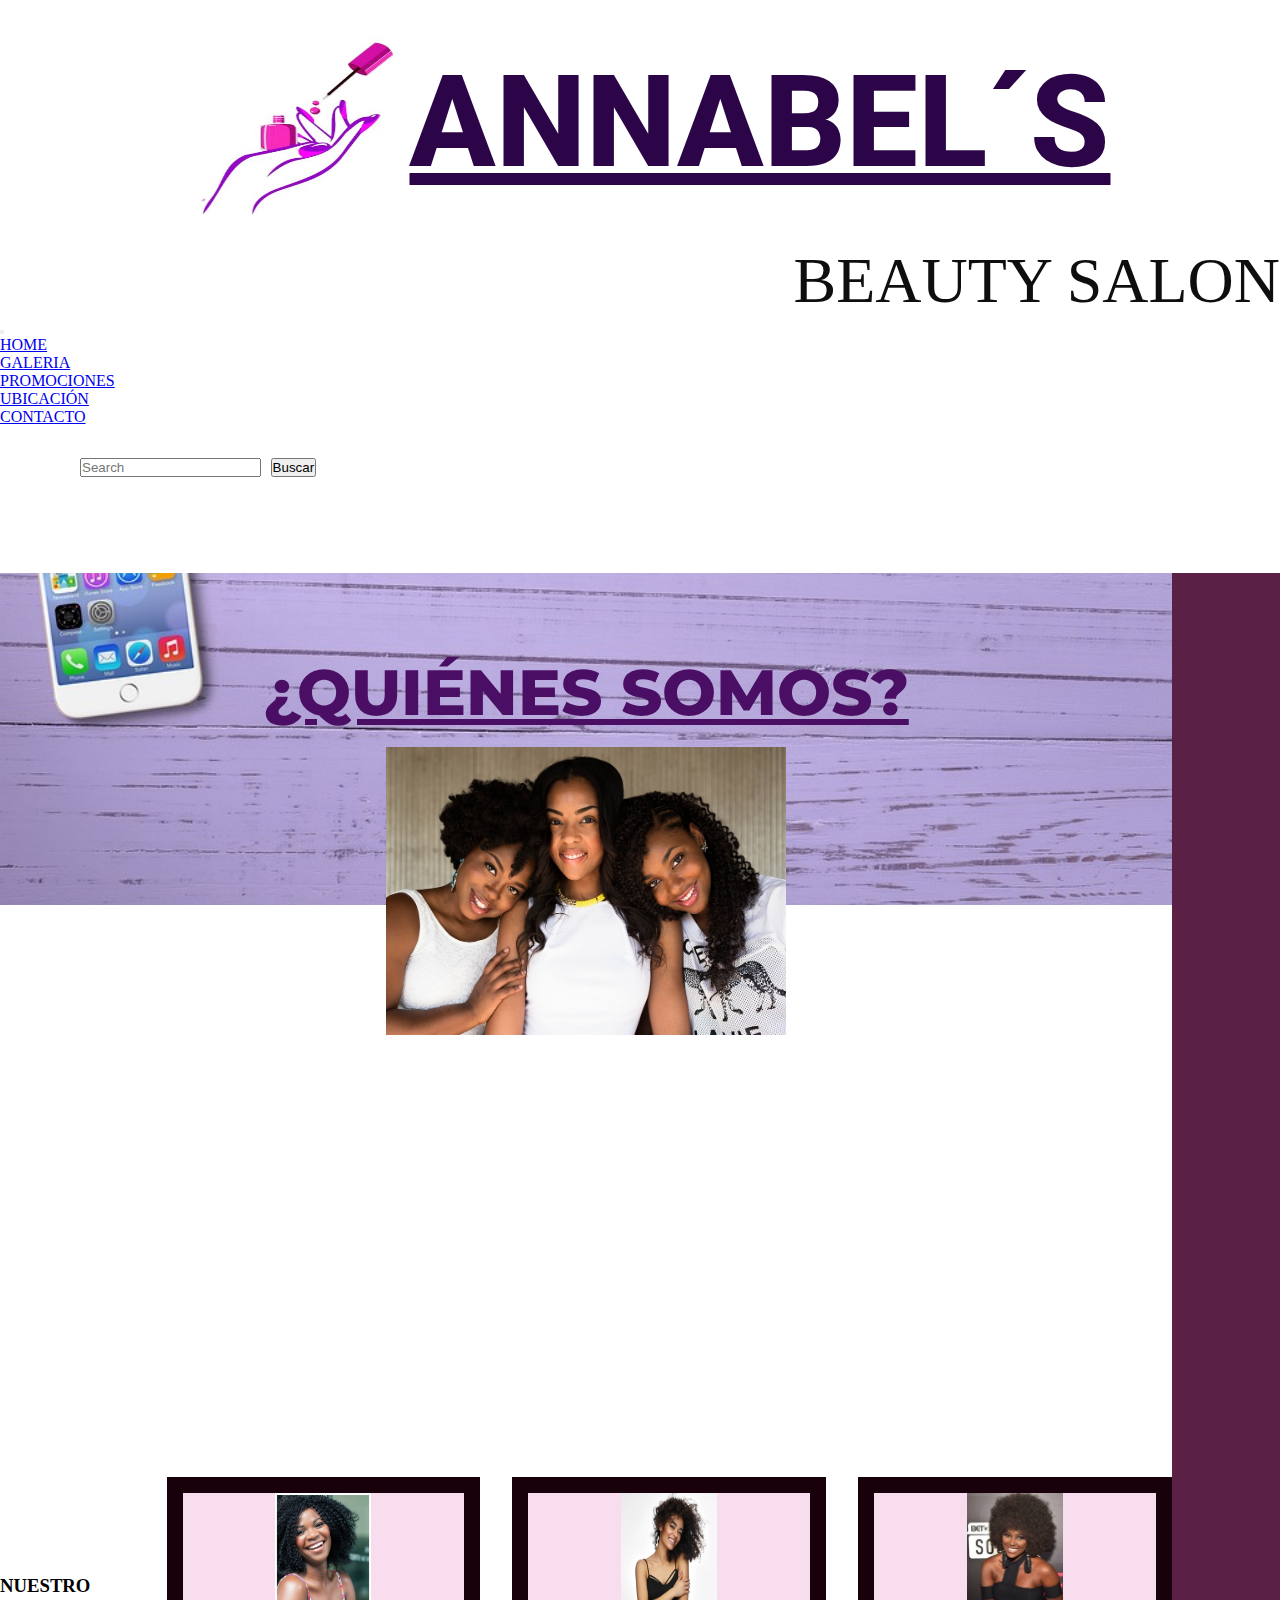
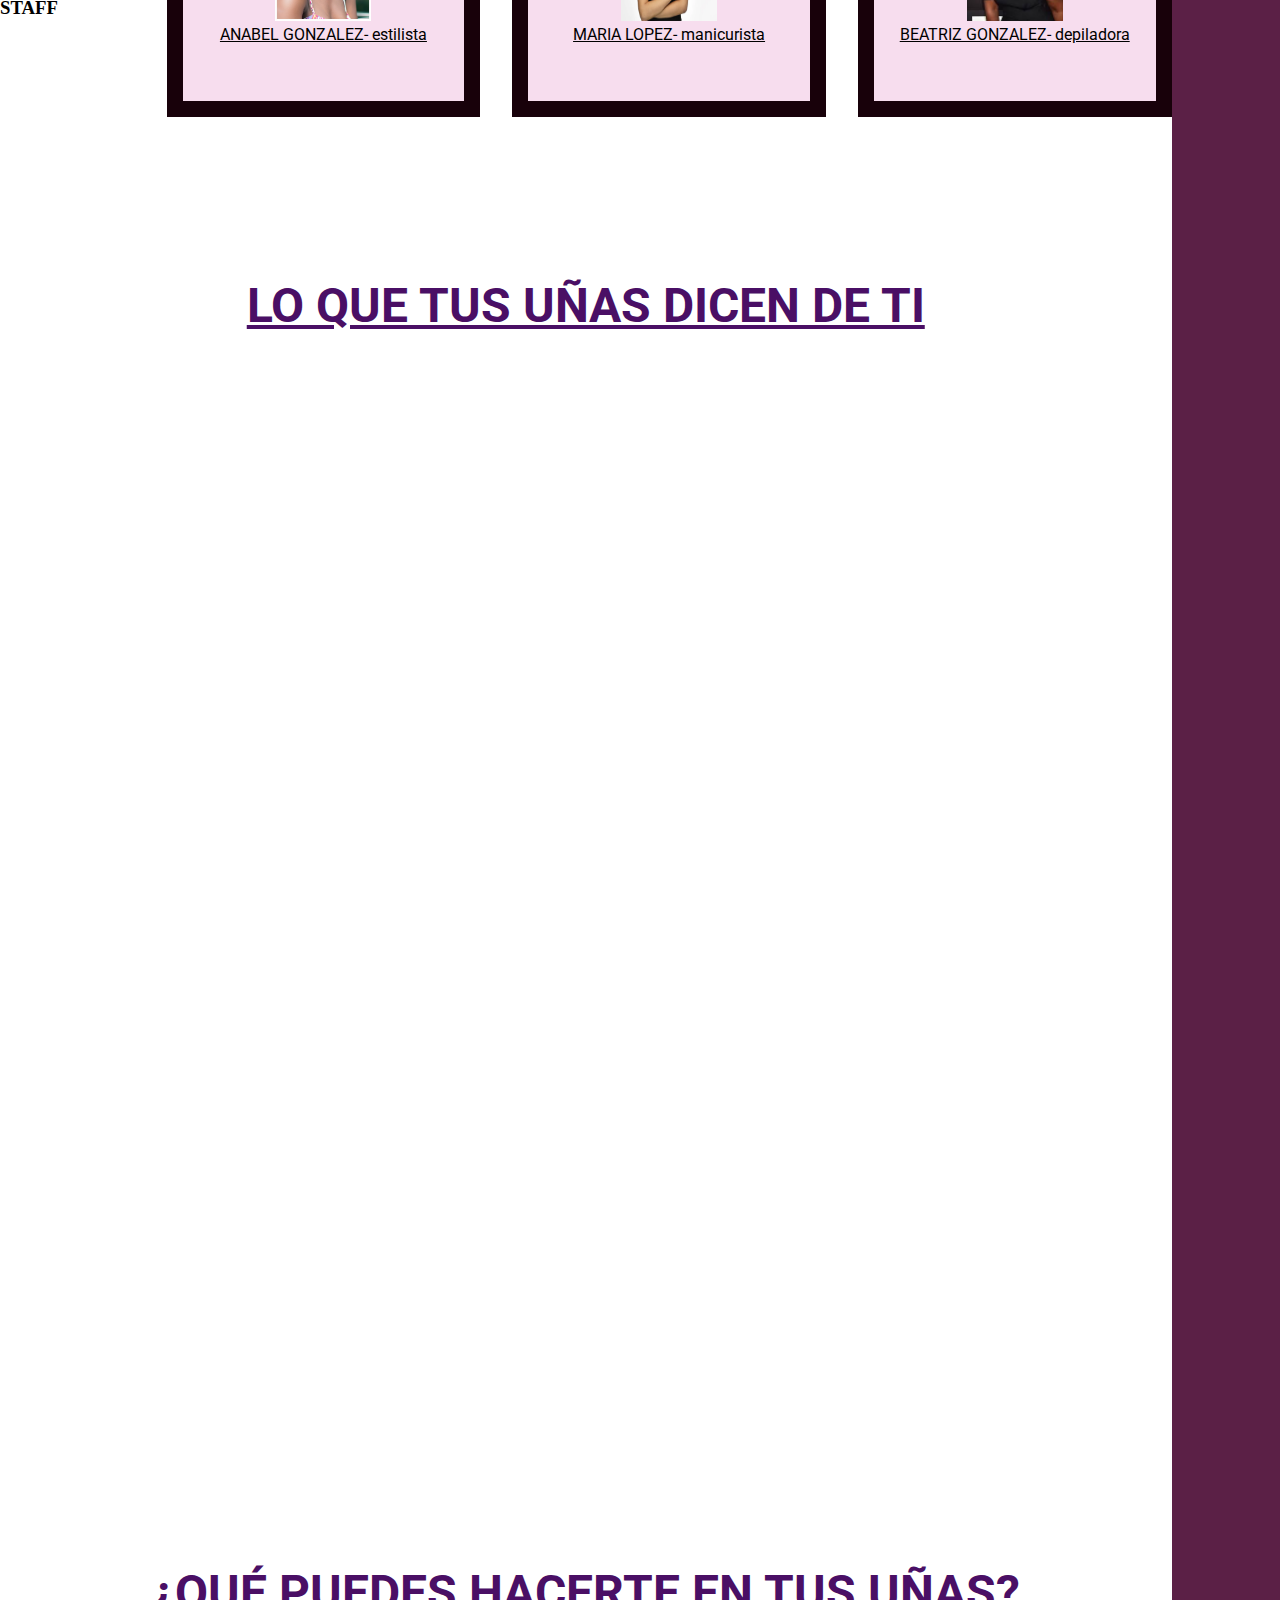
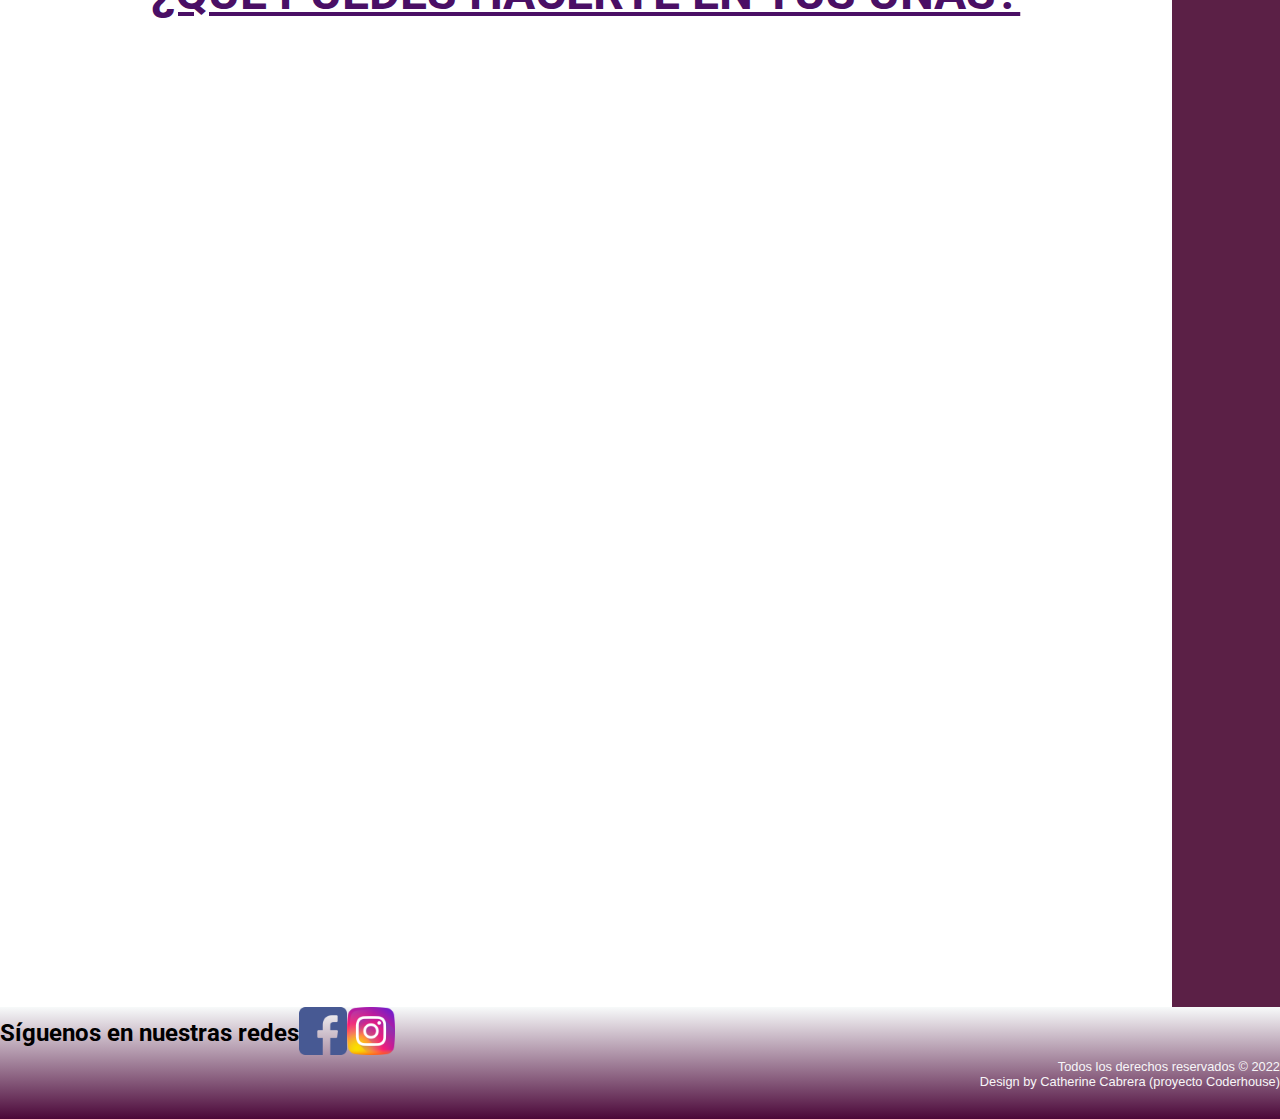
==== index.html @ 816df639 "segunda preentrega" ====
<!DOCTYPE html>
<html lang="en">

<head>
    <meta charset="UTF-8">
    <meta http-equiv="X-UA-Compatible" content="IE=edge">
    <meta name="viewport" content="width=device-width, initial-scale=1.0">
    <link rel="preconnect" href="https://fonts.googleapis.com">
    <link rel="preconnect" href="https://fonts.gstatic.com" crossorigin>
    <link
        href="https://fonts.googleapis.com/css2?family=Montserrat:ital,wght@0,600;1,300&family=Roboto:ital,wght@0,500;1,300&display=swap"
        rel="stylesheet">
    <link rel="shortcut icon" href="img/logo1.jpg" type="image/x-icon">
    <link rel="stylesheet" href="https://cdn.jsdelivr.net/npm/bootstrap@5.2.2/dist/css/bootstrap.min.css" rel="stylesheet" integrity="sha384-Zenh87qX5JnK2Jl0vWa8Ck2rdkQ2Bzep5IDxbcnCeuOxjzrPF/et3URy9Bv1WTRi" crossorigin="anonymous">
    <link rel="stylesheet" href="https://cdnjs.cloudflare.com/ajax/libs/animate.css/4.1.1/animate.min.css">
    <link rel="stylesheet" href="css/style.css">

    <title>INICIO</title>
</head>

<body class="fondoindex">
  
  <div id="grilla__index">
    <header>
       <div class="imagen"> 
        <a href="index.html"> <img src="img/logo1.jpg" alt="logo" class="logo"> </a>
        
        <h1 class="titulo"> ANNABEL´S </h1>
        </div>
        <h2 class="subtitulo"> BEAUTY SALON</h2>
    
        <nav class="navbar navbar-dark bg-dark">
            <div class="container-fluid">
                <button class="navbar-toggler" type="button" data-bs-toggle="collapse" data-bs-target="#navbarSupportedContent" aria-controls="navbarSupportedContent" aria-expanded="false" aria-label="Toggle navigation">
                <span class="navbar-toggler-icon"></span>
              </button>
              <div class="collapse navbar-collapse" id="navbarSupportedContent">
                <ul class="navbar-nav me-auto mb-2 mb-lg-0">
                  <li class="nav-item">
                    <a class="nav-link active" aria-current="page" href="index.html">HOME</a>
                  </li>
                  <li class="nav-item">
                    <a class="nav-link" href="pages/galeria.html">GALERIA</a>
                  </li>

                  <li class="nav-item">
                    <a class="nav-link" href="pages/promociones.html">PROMOCIONES</a>
                  </li>

                  <li class="nav-item">
                    <a class="nav-link" href="pages/ubicacion.html">UBICACIÓN</a>
                  </li>

                  <li class="nav-item">
                    <a class="nav-link" href="pages/contacto.html">CONTACTO</a>
                  </li>
                                   
                </ul>
                <form class="d-flex" role="search">
                  <input class="form-control me-2" type="search" placeholder="Search" aria-label="Search">
                  <button class="btn btn-outline-success" type="submit">Buscar</button>
                </form>
              </div>
            </div>
          </nav>
        
    </header>
    <main class="container-fluid">

        <section class="staff">
            <h3 class="titulo-index">¿QUIÉNES SOMOS? </h3>

            <img src="img/staff.jpg" alt="staff">

            <P class="wow animate__animated animate__backInLeft">Somos un equipo de estilistas cubanas focalizado en el cuidado de tus manos y pies. Estamos en continua especialización para brindarte las técnicas que más se ajusten a tus necesidades</P>
       
        </section>

        <section class="equipo">
            <h3 class="tituloindex"> NUESTRO STAFF </h3>

            <div class="equipo__personal">
                <img src="img/staff1.jpg" alt="staff">
                <p>ANABEL GONZALEZ- estilista</p>

            </div>

            <div class="equipo__personal">
                <img src="img/staff2.jpg" alt="staff">
                <p>MARIA LOPEZ- manicurista</p>

            </div>

            <div class="equipo__personal">
                <img src="img/staff3.jpg" alt="staff">
                <p>BEATRIZ GONZALEZ- depiladora</p>

            </div>

    
        </section>

        <section>      


        <h4 class="informacion" > LO QUE TUS UÑAS DICEN DE TI </h4>
        
        <p class="informacion__descripcion wow animate__animated animate__backInLeft" >El cabello, el color de los ojos, la vestimenta son detalles en los
            que solemos fijarnos cuando conocemos a una persona. Sin embargo, existe otra parte del cuerpo que puede
            decir mucho de nuestra personalidad: las uñas. De hecho, si están descuidadas o sucias, podemos
            llevarnos tan mala impresión que condicione nuestra opinión de ella, aunque sepamos que se trata de un
            pensamiento muy injusto. Por el contrario, si observamos una buena manicura o, simplemente, unas uñas
            cuidadas, es probable que, incluso, confiemos en la primera impresión. </p>
        </section>
    
   
  
        <h5 class="posibilidades"> ¿QUÉ PUEDES HACERTE EN TUS UÑAS? </h5>
        <section class="opciones" >
        <div class="card__opcion wow animate__animated animate__zoomIn">
            <p class="card__parrafo">ACRILICAS</p>
            <img src="img/acrilicascarrito.jpg" alt="acrilicas" class="card__img">
        </div>

        <div class="card__opcion wow animate__animated animate__zoomIn">
            <p class="card__parrafo">ESMALTADO SEMI PERMANENTE</p>
            <img src="img/esmaltadosemi.jpg" alt="semi" class="card__img">
        </div>

        <div class="card__opcion wow animate__animated animate__zoomIn">
            <p class="card__parrafo">BAÑO DE ACRILICO</p>
            <img src="img/acrilico.jpg" alt="acrilico" class="card__img">
        </div>
    </section>
  
    </main>

    <section class="testimonios">
      
      <div class="contenedores-testimonios wow animate__animated animate__fadeInRight">
      <img src="img/testimonio1.jpg" alt="testimonio">
      <p>Excelente atención. Mis uñas quedaron bellísimas. Gracias. María Fuentes</p>
      </div>

      <div class="contenedores-testimonios wow animate__animated animate__fadeInRight">
        <img src="img/testimonio2.jpg" alt="testimonio">
        <p> Realmente unas genias en lo que hacen, además del cariño que dan siempre. Nos hacen sentir como reinas desde que entramos hasta que nos vamos. Victoria Seco</p>
      </div>

      <div class="contenedores-testimonios wow animate__animated animate__fadeInRight">
        <img src="img/testimonio3.jpg" alt="testimonio">
        <p>Totalmente profesionales. Macarena Pérez</p>
      </div>

      <div class="contenedores-testimonios wow animate__animated animate__fadeInRight">
        <img src="img/testimonio4.jpg" alt="testimonio">
        <p>Eternamente agradecida porque salvaron mis uñas. Miriam López</p>
      </div>

    </section>
    <footer class="footer">
        <div class="redes"> 
            <p class="redes__parrafo"> Síguenos en nuestras redes</p>
            <a href="https://m.facebook.com/profile.php?id=100049554934940" target="_blank"> <img src="img/facebooklogo.png"
                alt="Siguenos en facebook" class="icono"></a>
            <a href="https://www.instagram.com/nailsanabel2021/" target="_blank"> <img src="img/instagramlogo.png"
                alt="Seguinos en Instagram" class="icono"></a>
        </div>
        
        <p class="footer__parrafo">Todos los derechos reservados © 2022</p>
        <p class="footer__parrafo">Design by Catherine Cabrera (proyecto Coderhouse)</p>

    </footer>
    <script src="https://cdn.jsdelivr.net/npm/bootstrap@5.2.2/dist/js/bootstrap.bundle.min.js" integrity="sha384-OERcA2EqjJCMA+/3y+gxIOqMEjwtxJY7qPCqsdltbNJuaOe923+mo//f6V8Qbsw3" crossorigin="anonymous"></script>
  </div>

  <script src="https://cdnjs.cloudflare.com/ajax/libs/wow/1.1.2/wow.min.js"></script>
    <script>
    new WOW().init();
    </script>
  </body>

</html>
---- css/style.css ----
* {
    margin: 0;
    padding: 0;
}

html {
    font-size: 62, 5%;
}

/* GRILLA CON GRID AREAS DEL INDEX*/
#grilla__index{
    display: grid;
    grid-template-areas: 
    "header header header header"
    "nav nav nav nav"
    "main main main testimonios"
    "footer footer footer footer";
    grid-template-columns: 2fr 4fr 5fr 1fr;
}

/* MEDIA QUERIES INDEX*/
@media screen  and (max-width: 970px) {
        #grilla__index{
            grid-template-areas: 
            "header header"
            "nav nav"
            "main main"
            "testimonios testimonios"
            "footer footer";
            grid-template-columns: 4fr 4fr;
        }
    
}

header{
    background-color: rgb(255, 255, 255);
    grid-area: header;
}

nav{
    grid-area: nav;
}

main{
    grid-area: main;
}

.testimonios{
    grid-area: testimonios;
    background-color: #5b2046;
}

footer{
    grid-area: footer;
}

/* HEADER */
.imagen{
    display: flex;
    flex-direction: row;
    justify-content: center;
    align-content: center;
    align-items: center;
    background-color: white;
    
}

/* MEDIA QUERIES HEADER */

@media screen  and (max-width: 768px) {
    .imagen{
        display:flex;
        flex-direction: column;
    }
    }




.titulo{
    font-family: 'Roboto', sans-serif;
    font-size: 798%;
    font-weight: 805;
    color: hwb(274 2% 72%);
    text-decoration: underline;
    background-color: white;

}

/* MEDIA QUERIES TITULO */

@media screen  and (max-width: 998px) {
    .titulo{
        font-size: 500%;
        
    }
    }

.subtitulo{
    font-family: 'Times New Roman', Times, serif;
    font-size: 400%;
    font-weight: 400;
    color: rgb(15, 14, 15);
    text-align: end;
}

/* MEDIA QUERIES SUBTITULO */

@media screen  and (max-width: 970px) {
    .subtitulo{
        font-size: 200%;
        text-align: center;
        
    }
    }

.logo{
    max-width: 100%;
    width: 15rem;
    height: 15rem;
    
}

/* FONDOS */
.fondo {
    max-width: 100%;
    margin-left: 5rem;
    margin-right: 2rem;
}

.fondoindex {
    background-image: url(../img/fondonuevo.jpg);
    background-repeat: no-repeat;
    background-attachment: fixed;
    background-size: 100%;
}

.fondo__galeria {
    background-image: url(../img/fondonuevo.jpg);
    background-repeat: no-repeat;
    background-attachment: fixed;
    background-size: 100%;
}

.fondo__contacto {
    background-image: url(../img/fondoindex1.jpg);
    background-repeat: no-repeat;
    background-attachment: fixed;
    background-size: 100%;
}

.fondo__ubicacion {
    background-image: url(../img/fondoindex1.jpg);
    background-repeat: no-repeat;
    background-attachment: fixed;
    background-size: 100%;
}


/* INDEX */
.titulo-index {
    font-family: 'Montserrat', sans-serif;
    font-style: normal;
    font-size: 400%;
    font-weight: 800;
    text-align: center;
    color: rgb(74, 15, 101);
    margin-top: 5rem;
    text-decoration: underline;
}

/* MEDIA QUERIES TITULO INDEX */

@media screen  and (max-width: 768px) {
    .titulo-index{
        font-size: 200%;
        text-align: center;
        
    }
    }
/* STAFF */
.staff{
    display: flex;
    flex-direction: column;
    justify-content: center;
    align-items: center;
}


.staff img{
    max-width: 100%;
    width: 25rem;
    height: 18rem;
    margin-top: 1rem;
    transition: all 2s;
    }

.staff img:hover {
    width: 40rem;
    height: 28rem;

}
.staff p {
    text-align: center;
    font-family: 'Times New Roman', Times, serif;
    font-size: 250%;
    font-weight: bolder;
    color: rgb(32, 2, 32);
    margin-top: 5rem;
    margin-bottom: 5rem;
    margin-right: 16rem;
    margin-left: 16rem;
    background-image: radial-gradient(
    farthest-corner at 40px 40px,
    rgb(241, 239, 240) 0%,
    rgb(194, 116, 165) 100%
        );
    
}
/* MEDIA QUERIES STAFF */

@media screen  and (max-width: 768px) {
    .staff p{
        margin-right: 10rem;
        margin-left: 10rem;
        
    }
    }

/* EQUIPO */

.equipo{
    display: flex;
    flex-direction: row;
    align-items: center;
    justify-content: center;
    gap: 2rem;
}

.equipo__personal{
    text-align: center;
    font-family: 'Roboto', sans-serif;
    border: solid 1rem rgb(24, 1, 10);
    border-width: 1rem;
    width: 20rem;
    height: 13rem;
    background-color: #f7ddee;
    text-decoration: underline;
    transition: all 3s;
}

.equipo__personal img:hover{
    width: 12rem;
    height: 16;
}

.equipo__personal img{
    max-width: 100%;
    width: 6rem;
    height: 8rem;
    
}

/* MEDIA QUERIES  EQUIPO*/

@media screen  and (max-width: 970px) {
    .equipo{
        display:flex;
        flex-direction: column;
    }
    }

/* SIGNIFICADO DE LAS UÑAS*/
.informacion {
    font-family: 'Roboto', sans-serif;
    font-size: 300%;
    font-style: normal;
    text-decoration: underline;
    text-align: center;
    margin-top: 10rem;
    color:rgb(74, 15, 101) ;
}

.informacion__descripcion {
    font-family: 'Times New Roman', Times, serif;
    font-size: 300%;
    margin-top: 5rem;
    margin-bottom: 5rem;
    margin-right: 16rem;
    margin-left: 16rem;
    text-align: center;
    color: hsl(304, 83%, 7%);
    background-image: radial-gradient(
          farthest-corner at 40px 40px,
          rgb(241, 239, 240) 0%,
          rgb(194, 116, 165) 100%
        );
}

/* MEDIA QUERIES INFORMACION*/

@media screen  and (max-width: 768px) {
    .informacion{
        font-size: 200%;
    }
    }
@media screen  and (max-width: 768px) {
    .informacion__descripcion{
        margin-right: 10rem;
        margin-left: 5rem;
        font-size: 150%;
    }
    }

/* OPCIONES PARA UÑAS */
.opciones{
    display: grid;
    grid-template-columns: 1fr 1fr 1fr;
    justify-items: center;
    align-items: center;
    justify-content: space-between;
    align-content: space-between;
        
}
.card__opcion{
    font-family: 'Roboto', sans-serif;
    border: solid 0.2rem rgb(24, 1, 10);
    border-width: 2rem;
    width: 25rem;
    background-color: #54063f;
    margin-bottom: 3rem;
}

.card__parrafo{
    text-align: center;
    font-size: 200%;
    color: aliceblue;
 }
.card__img{
    max-width: 100%;
    height: 20rem;
    width: 40rem;
}

.posibilidades {
    font-family: 'Roboto', sans-serif;
    font-size: 300%;
    font-style: normal;
    text-decoration: underline;
    text-align: center;
    margin-top: 10rem;
    color: rgb(74, 15, 101);
}
/* MEDIA QUERIES OPCIONES*/



@media screen  and (max-width: 970px){
    .posibilidades{
        font-size: 180%;
    }
 }

 @media screen  and (max-width: 1359px){
    .opciones{
        display: grid;
        grid-template-columns: 1fr 1fr;
        justify-items: center;
        align-items: center;
        justify-content: space-between;
        align-content: space-between;
            
    
    }
 }

 @media screen  and (max-width: 970px) {
    .opciones{
    display: grid;
    grid-template-columns: 1fr;
    justify-items: center;
    align-items: center;
    justify-content: space-between;
    align-content: space-between;
        
    }
    }
/* TESTIMONIOS CLIENTAS*/
.testimonios{
    display: flex;
    flex-direction: column;
    justify-content: space-around;
       
}

.contenedores-testimonios{
    display: flex;
    flex-direction: column;
    justify-content: center;
    align-content: center;
    align-items: center;
}

.testimonios img{
    max-width: 100%;
    height: 5rem;
    width: 4rem;
}

.testimonios p{
    font-family: Arial, Helvetica, sans-serif;
    font-weight: 700;
    color: rgb(253, 247, 252);
    text-align: center;

}

/* MEDIA QUERIES TESTIMONIOS*/

@media screen  and (max-width: 970px) {
    .testimonios{
    display: flex;
    flex-direction: column;
    justify-content: space-around;
    align-content: flex-start;
        }
     }
     
@media screen  and (max-width: 970px) {
        .contenedores-testimonios{
        margin-right: 7rem;
            }
         }

 
/* GALERIA*/
#carouselExampleControls{
    width: 50%;
    margin: 0 auto;
}
.galeria {
    text-align: center;
    font-size: 400%;
    font-family: 'Roboto', sans-serif;
    font-style: normal;
    text-decoration: underline;
    color: rgb(56, 5, 46);
}

.lista__galeria{
    font-size: 250%;
    font-family: 'Times New Roman', Times, serif;
    font-style: normal;
    display: flex;
    flex-direction: row;
    align-items: center;
    justify-content: space-around;
    color: rgb(246, 247, 247);
}

.lista__manos{
    font-weight: 700;
}

.lista__depilacion{     
    font-weight: 700;
}


.galeria__video{
    display: flex;
    flex-wrap: wrap;
    justify-content: center;
}


.clientas {
    font-size: 300%;
    font-family: 'Montserrat', sans-serif;
    font-style: normal;
    text-align: center;
    color: aliceblue;
    
}

.clientas__video {
    max-width: 100%;
    width: 30rem;
    height: 30rem;
}


table {
    border-color: black;
    margin-left: 15rem;
    margin-top: 5rem;
    margin-bottom: 10rem;
    font-size: 200%;
    font-weight: 900;
    background-image: url(../img/fondo.jpg);
    background-repeat: no-repeat;
    background-size: cover;
}

form {
    border: 20rem;
    margin-top: 2rem;
    margin-left: 5rem;
    margin-right: 5rem;
    margin-bottom: 6rem;
    border-width: 10rem;
    border-color: blueviolet;
    color: rgb(104, 40, 165);
    font-family: 'Courier New', Courier, monospace;
    font-style: normal;
    font-size: 100%;

}

.formulario {
    margin-top: 10rem;
    font-family: 'Roboto', sans-serif;
    font-weight: 800;
    text-align: center;
    text-decoration: underline;
    color: rgb(104, 40, 165);
    font-size: 290%;
}

.formulario__relleno {
    margin-top: 5rem;
    font-family: 'Courier New', Courier, monospace;
    text-align: center;
    color: rgb(104, 40, 165);
    font-size: 300%;
}

.promociones {
    text-align: left;
    text-decoration: underline;
    font-family: 'Roboto', sans-serif;
    font-weight: 500;
    font-size: medium;
}

.boton {

    background-color: beige;
    font-family: 'Roboto', sans-serif;
    font-size: larger;
    padding: 1 rem 2rem;
    text-align: center;
    margin-left: 6rem;
}

.ubicacion {
    display: flex;
    flex-direction: column;
    justify-content: space-around;
    align-items: center;
}

.ubicacion__titulo {
    text-decoration: underline;
    font-family: 'Roboto', sans-serif;
    font-size: 500%;
    font-style: oblique;
}

.ubicacion__mapa {
    max-width: 100%;
}

.ubicacion__direccion {
    text-align: center;
    font-size: 250%;
    font-style: oblique;
}

.ubicacion__pais {
    text-align: center;
    font-size: 250%;
    font-style: oblique;
}

.ubicacion__telefono {
    text-align: center;
    font-size: 250%;
    font-style: oblique;
}



footer {
    background: linear-gradient(hwb(180 97% 2%), hsl(316, 83%, 16%));
    height: 7rem;
}



.redes{
    display: flex;
    flex-direction: row;
    justify-content: flex-start;
    align-items: center;
}
.redes__parrafo{
    font-size: 150%;
    font-style: normal;
    font-family: 'Roboto', sans-serif;
    font-weight: bolder;
}

.icono {
    max-width: 100%;
    width: 3rem;
    height: 3rem;
}

.footer__parrafo {
    font-size: 80%;
    font-family: Arial, Helvetica, sans-serif;
    font-style: normal;
    color: rgb(247, 246, 248);
    text-align: end;
}

/* GALERIA*/
@media screen  and (max-width: 970px) {
   .footer{
    height: 12rem;
   }

   .icono{
    width: 1rem;
    height: 1rem;
   }
   
   .footer__parrafo{
    text-align: center;
    margin-top: 2rem;
   }

    .redes{
    display: flex;
    flex-direction: column;
   
        }
      .redes__parrafo{
        font-size: 70%;
        font-style: normal;
        font-family: 'Roboto', sans-serif;
        font-weight: bolder;
    }
    
  }
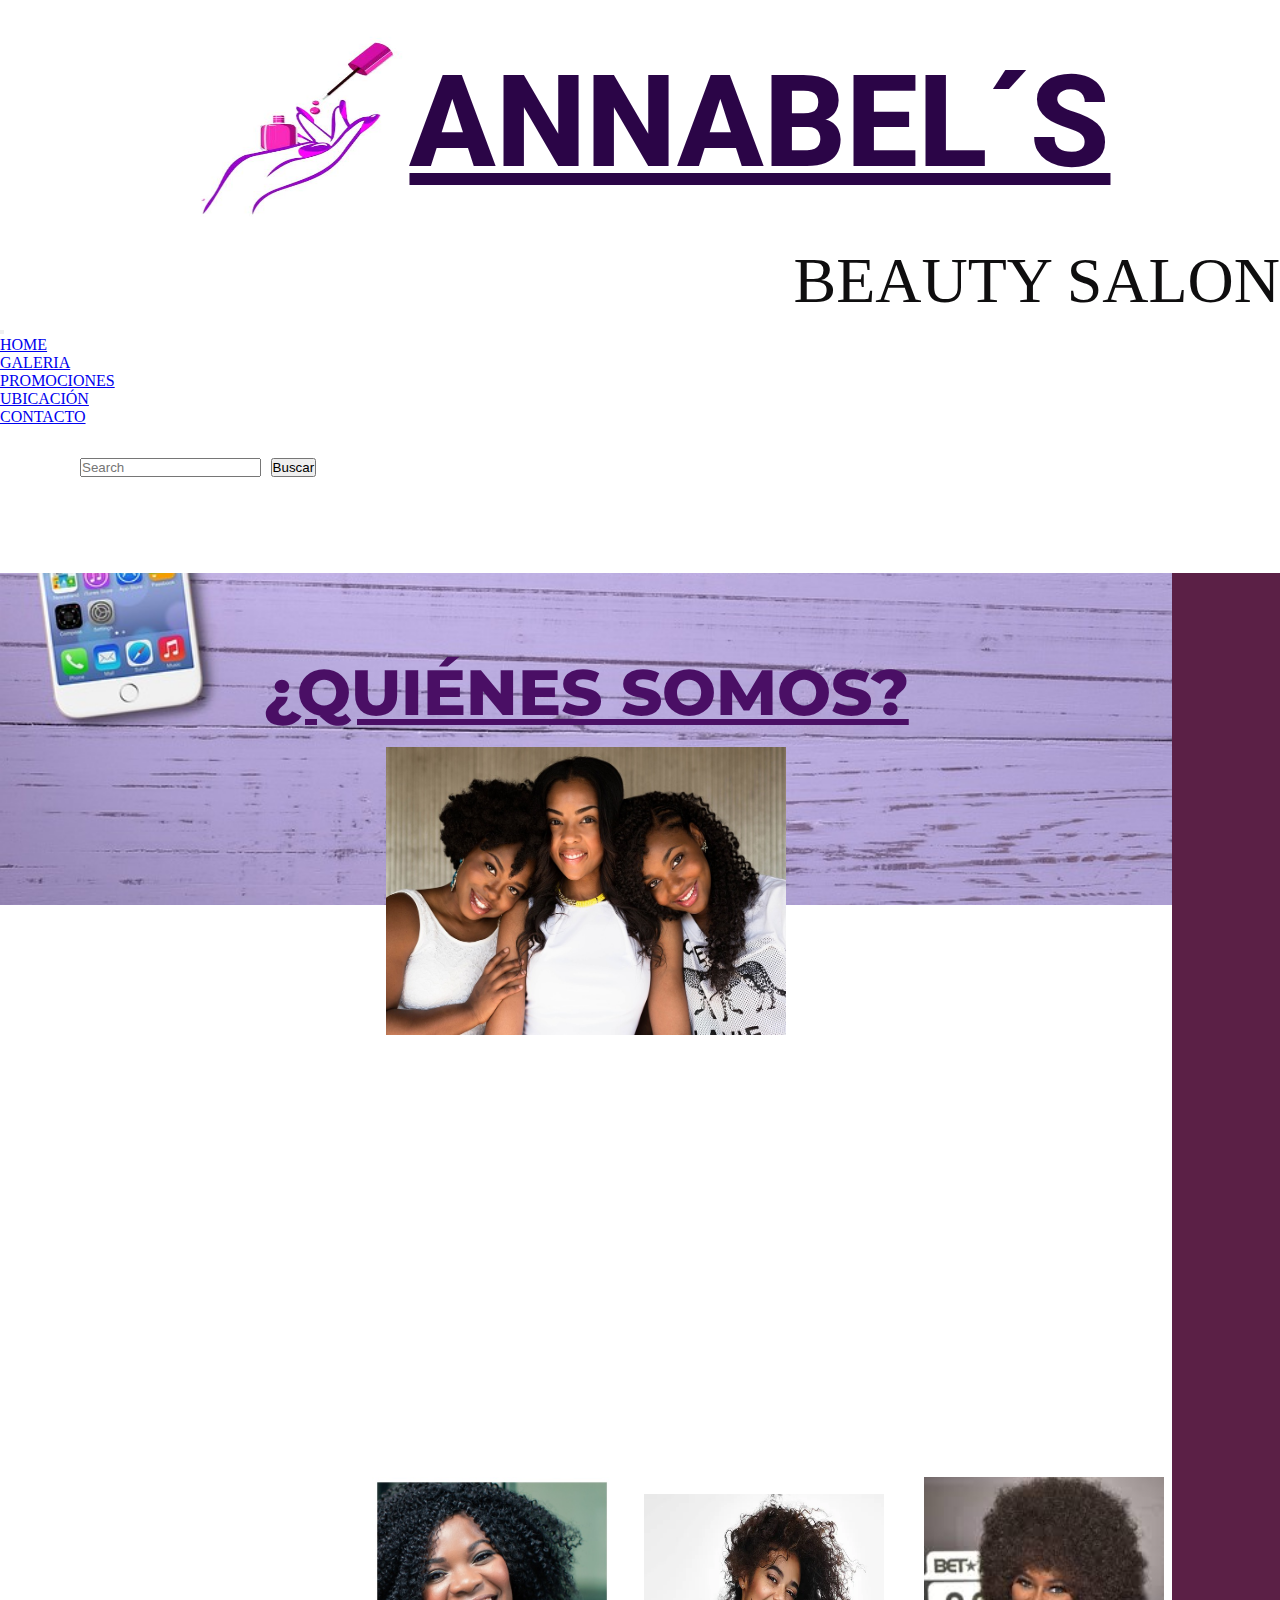
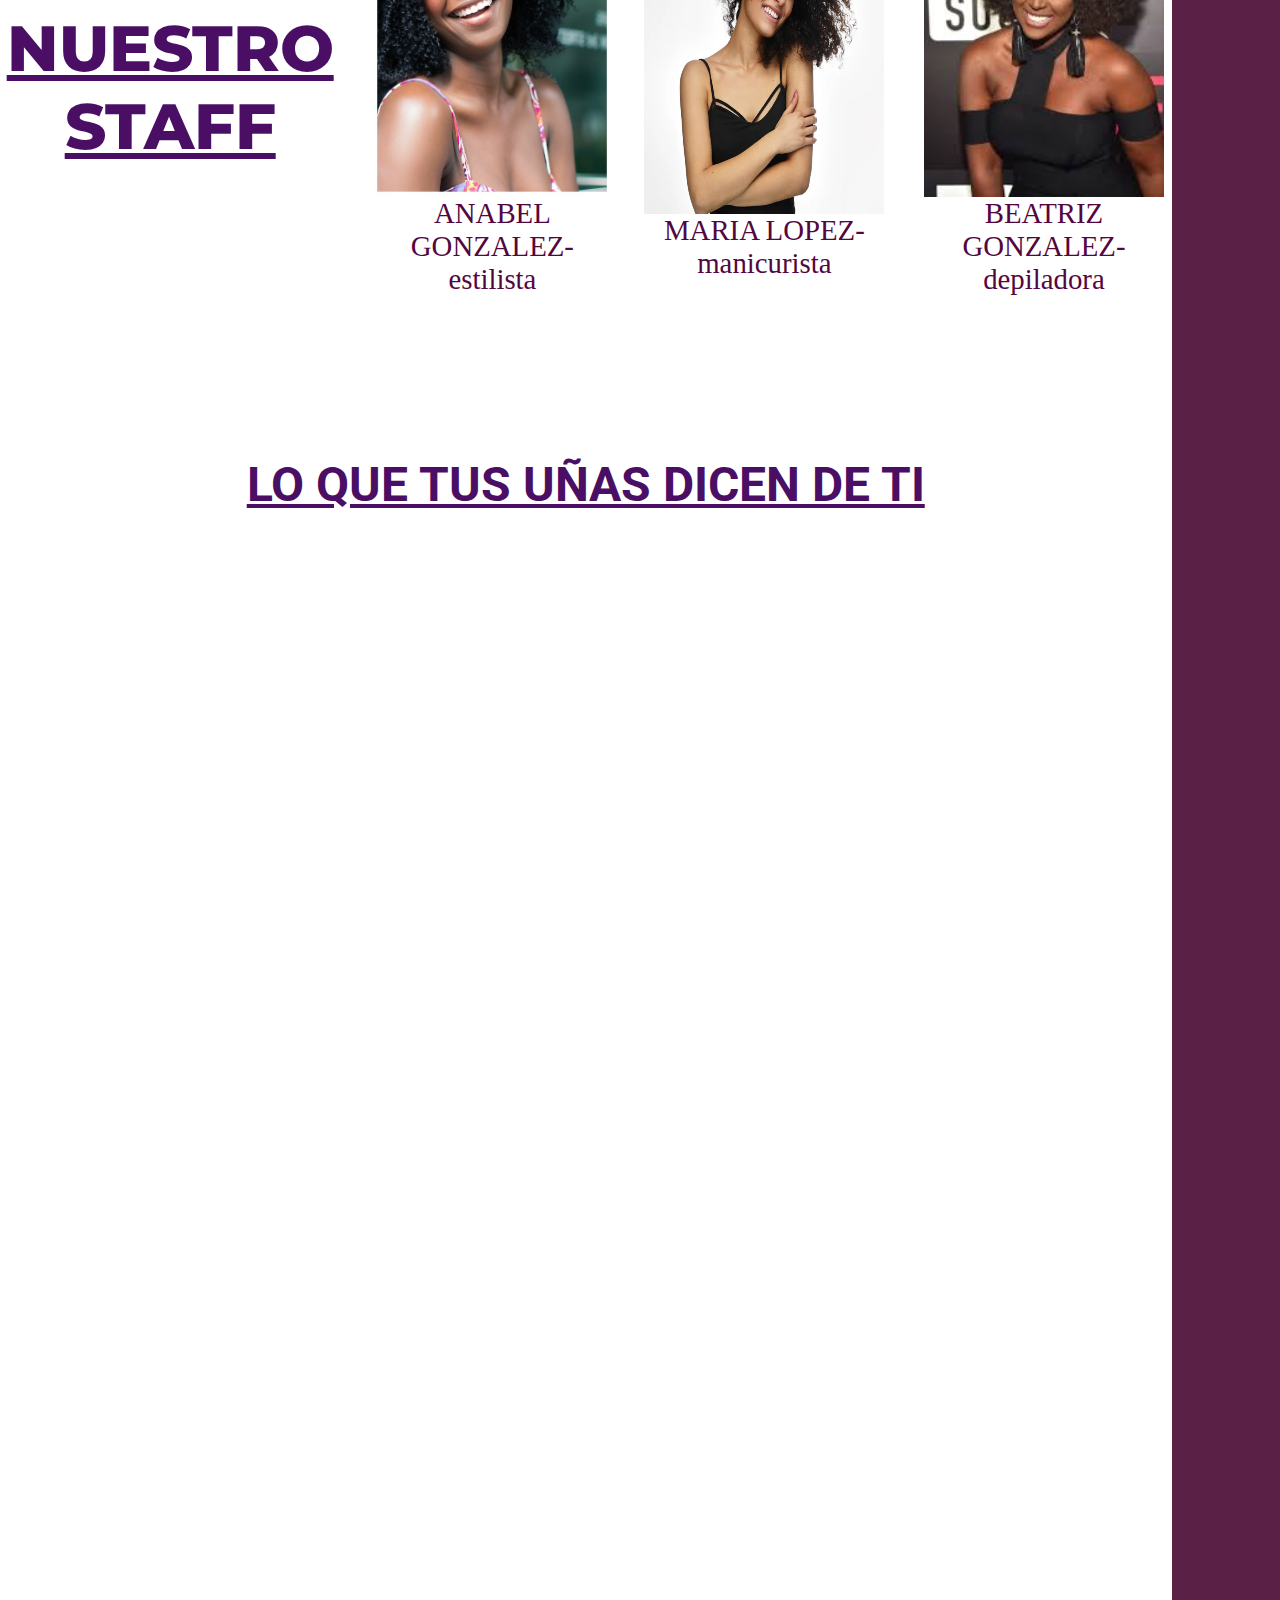
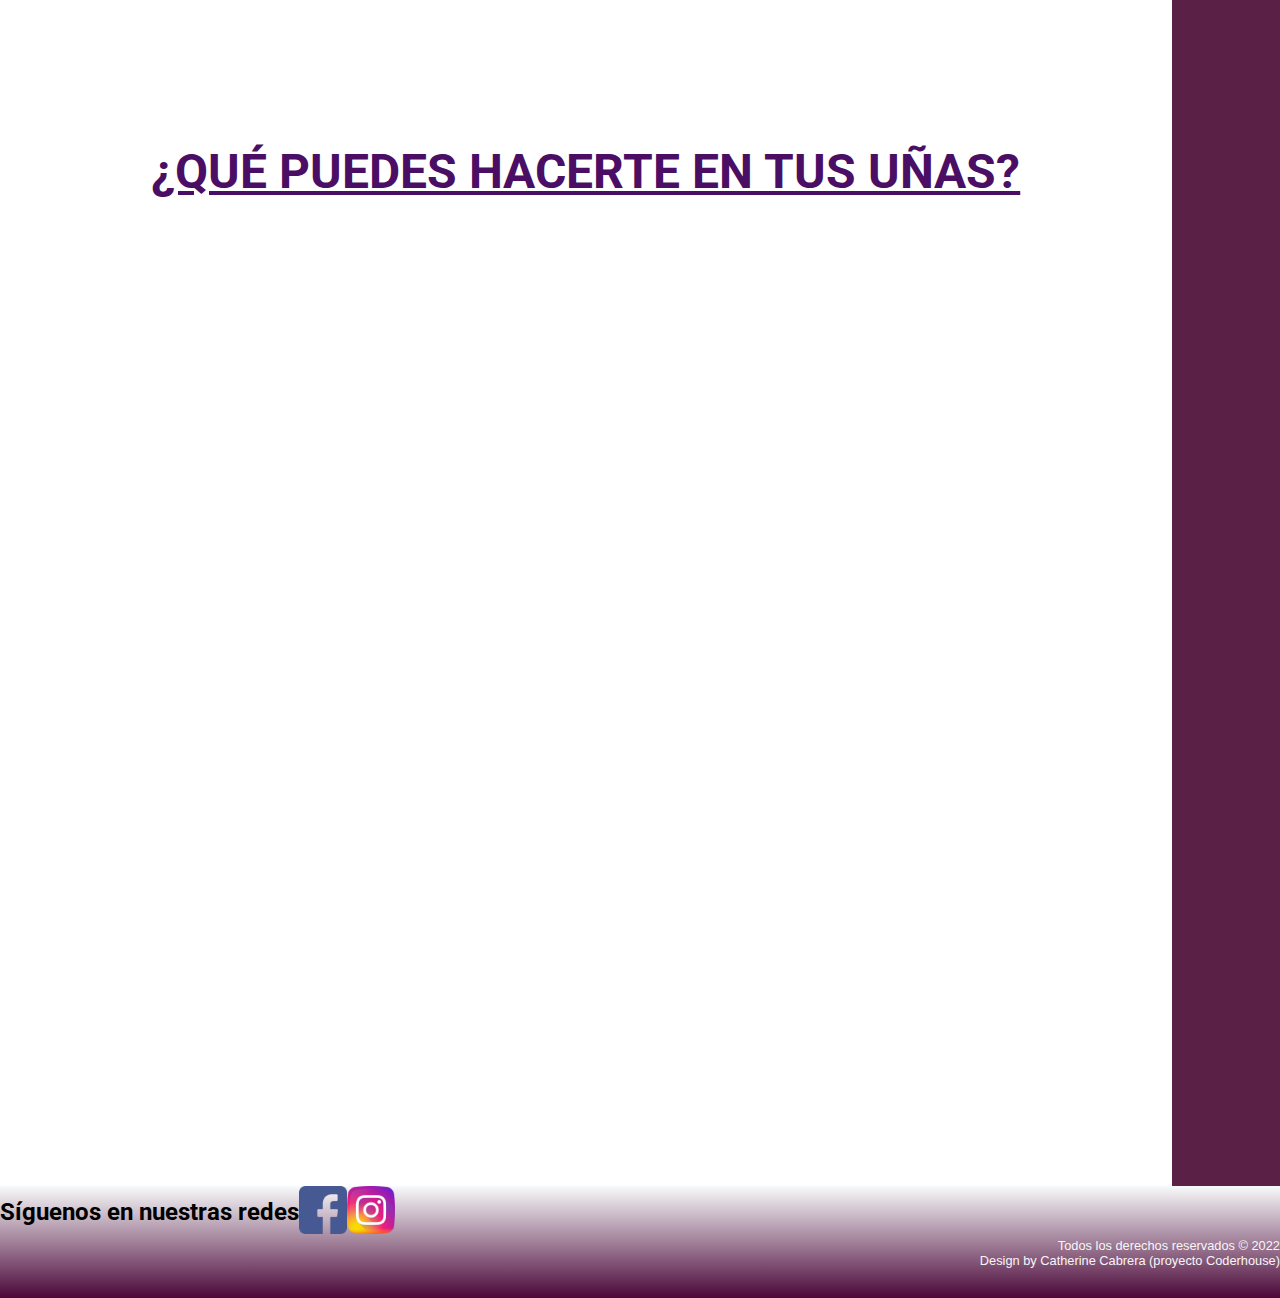
==== commit d945cd94: "mediaqueriesenproceso" ====
--- a/index.html
+++ b/index.html
@@ -77,7 +77,7 @@
         </section>
 
         <section class="equipo">
-            <h3 class="tituloindex"> NUESTRO STAFF </h3>
+            <h3 class="titulo-equipo"> NUESTRO STAFF </h3>
 
             <div class="equipo__personal">
                 <img src="img/staff1.jpg" alt="staff">
--- a/css/style.css
+++ b/css/style.css
@@ -96,6 +96,19 @@
     }
     }
 
+@media screen  and (max-width: 450px) {
+        .titulo{
+            font-size: 300%;
+            
+        }
+        }
+
+@media screen  and (max-width: 265px) {
+            .titulo{
+                font-size: 150%;
+                
+            }
+            }
 .subtitulo{
     font-family: 'Times New Roman', Times, serif;
     font-size: 400%;
@@ -114,6 +127,13 @@
     }
     }
 
+    @media screen  and (max-width: 265px) {
+        .subtitulo{
+            font-size: 100%;
+            text-align: center;
+            
+        }
+        }
 .logo{
     max-width: 100%;
     width: 15rem;
@@ -229,6 +249,15 @@
 
 /* EQUIPO */
 
+.titulo-equipo{
+    font-family: 'Montserrat', sans-serif;
+    font-style: normal;
+    font-size: 400%;
+    font-weight: 800;
+    text-align: center;
+    color: rgb(74, 15, 101);
+    text-decoration: underline;
+}
 .equipo{
     display: flex;
     flex-direction: row;
@@ -238,37 +267,37 @@
 }
 
 .equipo__personal{
-    text-align: center;
-    font-family: 'Roboto', sans-serif;
-    border: solid 1rem rgb(24, 1, 10);
-    border-width: 1rem;
-    width: 20rem;
-    height: 13rem;
-    background-color: #f7ddee;
-    text-decoration: underline;
-    transition: all 3s;
-}
-
-.equipo__personal img:hover{
-    width: 12rem;
-    height: 16;
+    display: flex;
+    flex-direction: column;
+    align-items: center;
+    justify-content: center;
 }
 
 .equipo__personal img{
-    max-width: 100%;
-    width: 6rem;
-    height: 8rem;
-    
-}
-
+    height: 20rem;
+    width: 15rem;
+}
+
+.equipo__personal p{
+    text-align: center;
+    font-size: 180%;
+    font-weight: 500;
+    color: #54063f;
+}
 /* MEDIA QUERIES  EQUIPO*/
 
-@media screen  and (max-width: 970px) {
+@media screen and (max-width: 1275){
+       
     .equipo{
-        display:flex;
+        display: flex;
         flex-direction: column;
-    }
-    }
+        align-items: center;
+        justify-content: center;
+    }
+
+}
+    
+
 
 /* SIGNIFICADO DE LAS UÑAS*/
 .informacion {
@@ -312,6 +341,18 @@
     }
     }
 
+ @media screen  and (max-width: 245px) {
+        .informacion{
+            font-size: 120%;
+        }
+        }
+@media screen  and (max-width: 245px) {
+        .informacion__descripcion{
+            margin-right: 5rem;
+            margin-left: 2rem;
+            font-size: 120%;
+        }
+        }
 /* OPCIONES PARA UÑAS */
 .opciones{
     display: grid;
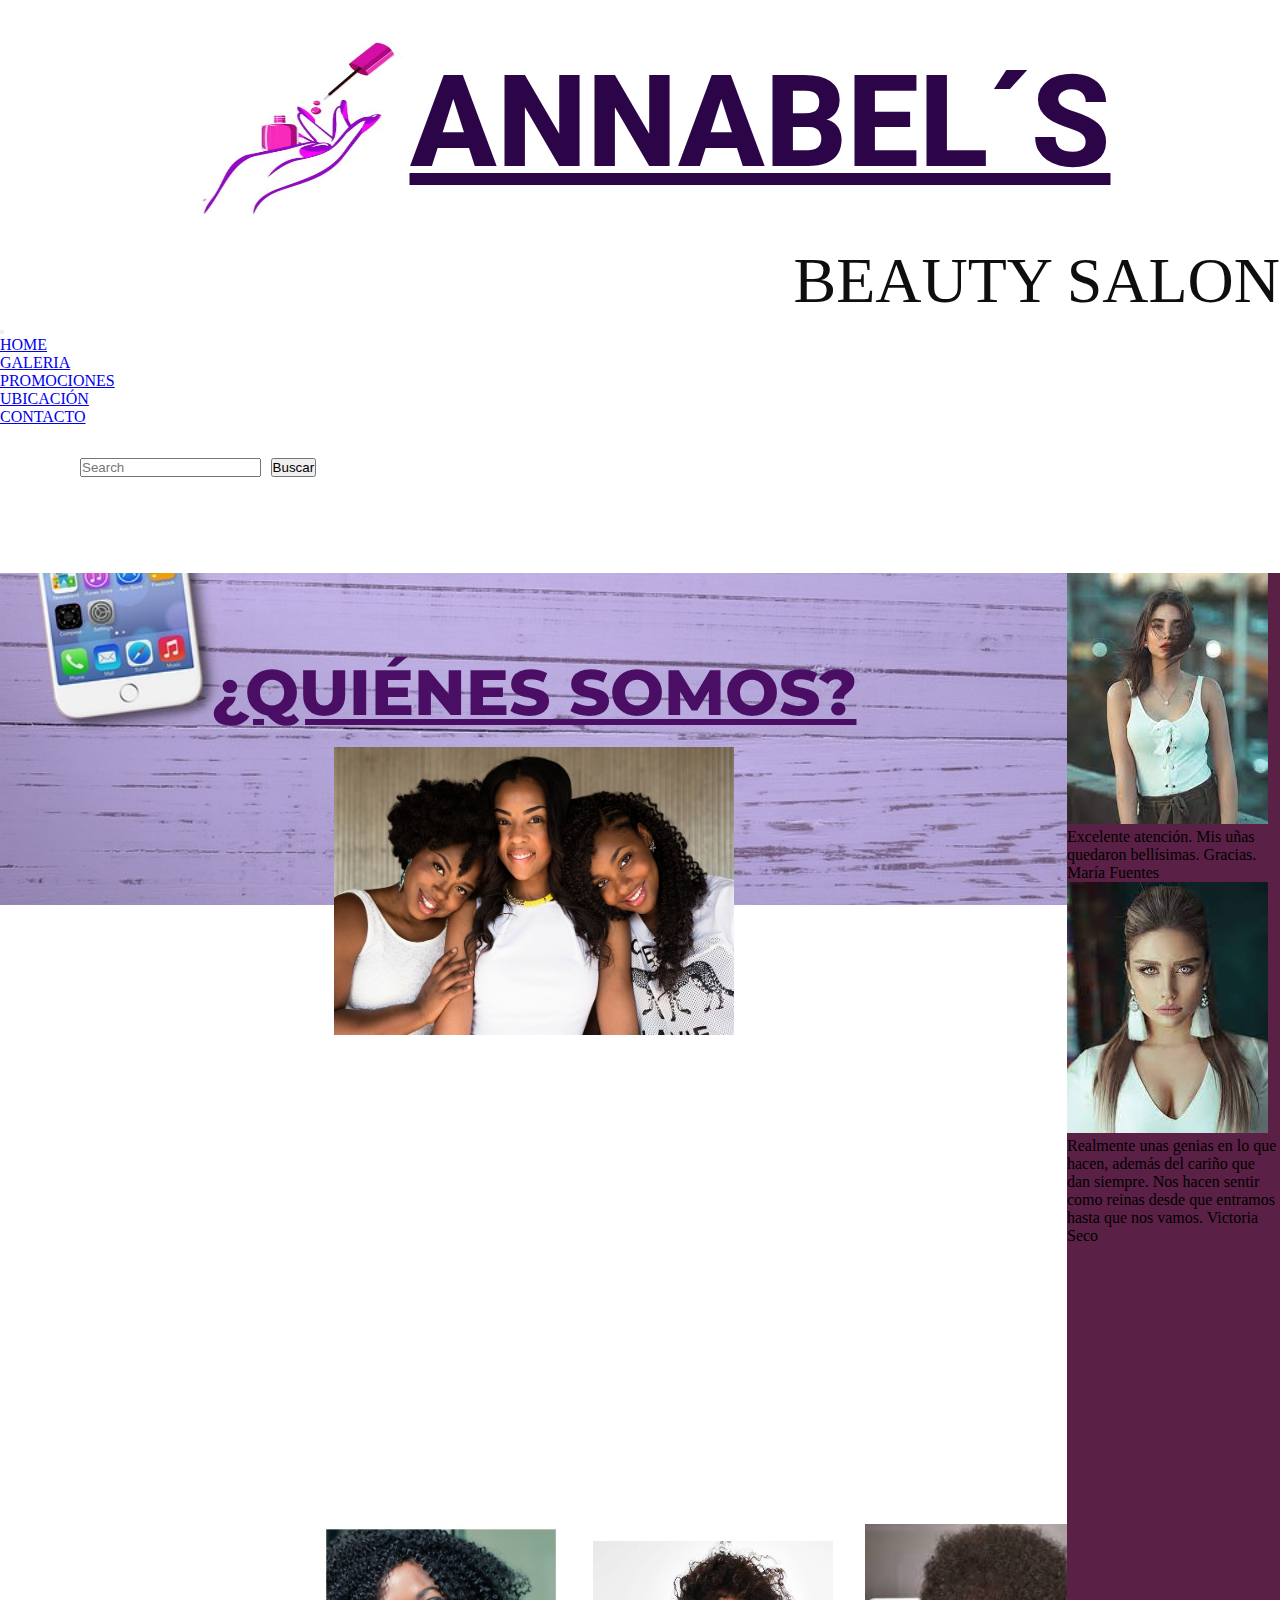
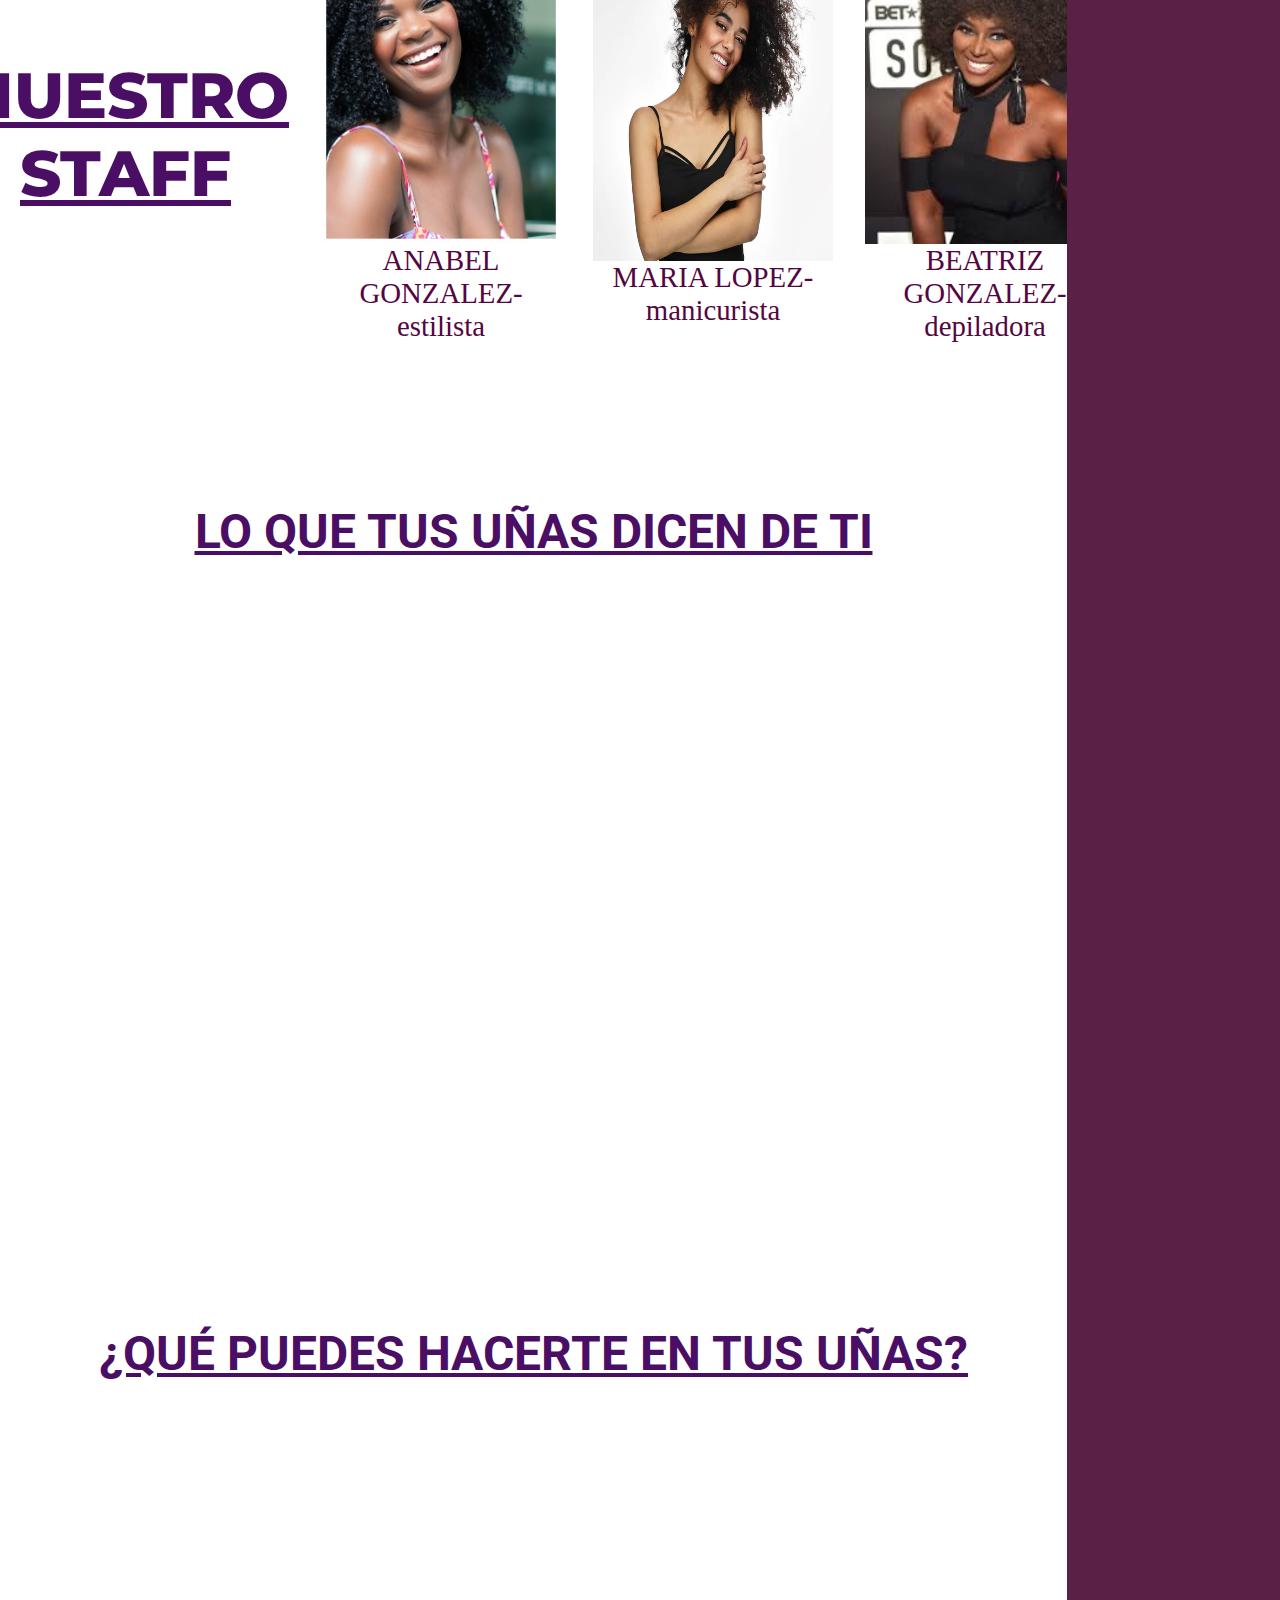
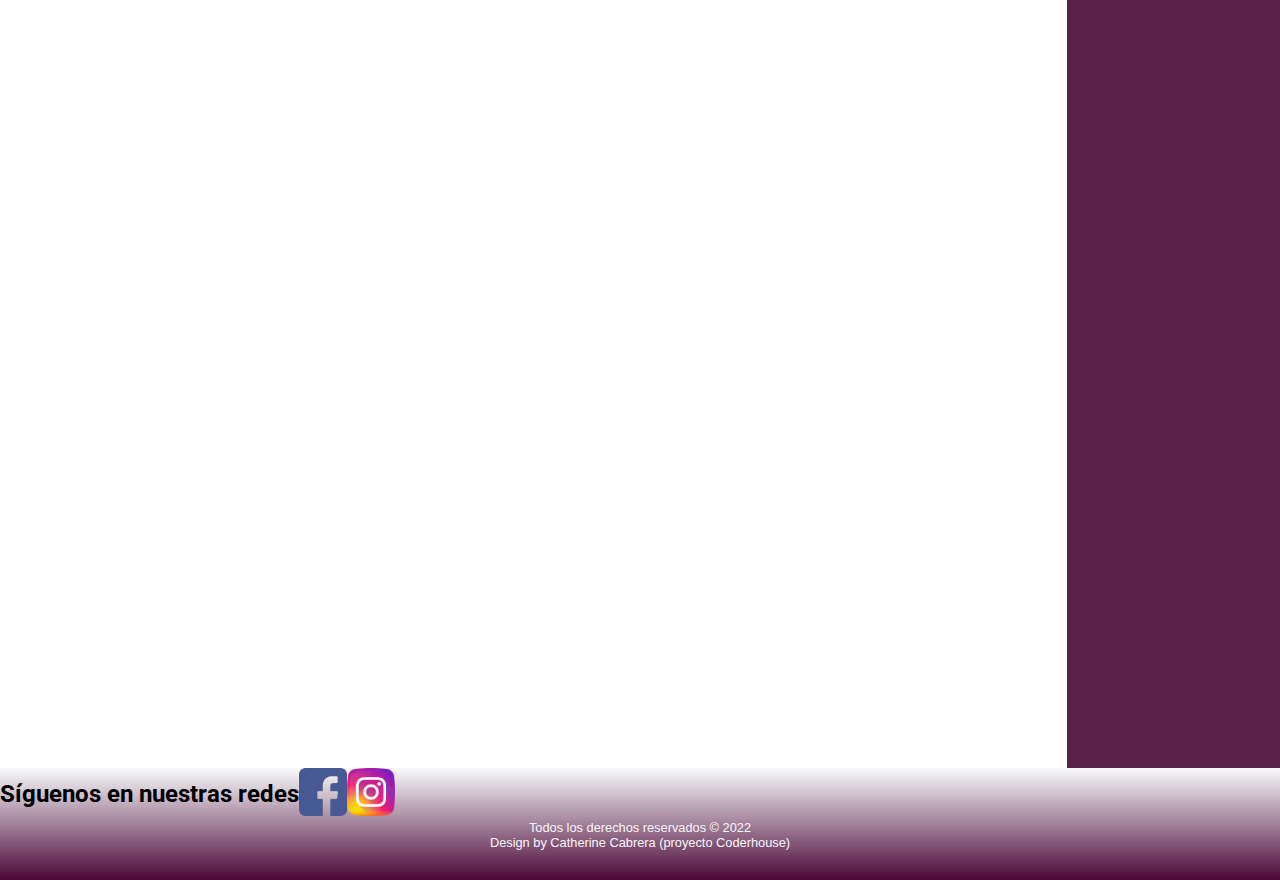
==== commit 99a10178: "probando media queries" ====
--- a/index.html
+++ b/index.html
@@ -100,7 +100,7 @@
     
         </section>
 
-        <section>      
+        <section class="contenedor-informacion">      
 
 
         <h4 class="informacion" > LO QUE TUS UÑAS DICEN DE TI </h4>
--- a/css/style.css
+++ b/css/style.css
@@ -32,6 +32,18 @@
     
 }
 
+@media screen  and (max-width: 320px) {
+    #grilla__index{
+        grid-template-areas: 
+        "header"
+        "nav"
+        "main"
+        "testimonios"
+        "footer";
+   }
+
+}
+
 header{
     background-color: rgb(255, 255, 255);
     grid-area: header;
@@ -74,7 +86,15 @@
     }
     }
 
-
+    @media screen  and (max-width: 320px) {
+        .imagen{
+            display:flex;
+            flex-direction: column;
+            justify-content: flex-start;
+            align-items: flex-start;
+        }
+        }
+    
 
 
 .titulo{
@@ -109,6 +129,7 @@
                 
             }
             }
+
 .subtitulo{
     font-family: 'Times New Roman', Times, serif;
     font-size: 400%;
@@ -127,7 +148,7 @@
     }
     }
 
-    @media screen  and (max-width: 265px) {
+    @media screen  and (max-width: 320px) {
         .subtitulo{
             font-size: 100%;
             text-align: center;
@@ -155,6 +176,16 @@
     background-size: 100%;
 }
 
+
+@media screen and (max-width: 320px) {
+    .fondoindex{
+        background-image: url(../img/fondonuevo.jpg);
+        background-attachment: fixed;
+        background-repeat:repeat ;
+    }
+    
+}
+
 .fondo__galeria {
     background-image: url(../img/fondonuevo.jpg);
     background-repeat: no-repeat;
@@ -198,6 +229,14 @@
         
     }
     }
+
+@media screen  and (max-width: 320px) {
+        .titulo-index{
+            font-size: 100%;
+            text-align: start;
+            
+        }
+        }
 /* STAFF */
 .staff{
     display: flex;
@@ -247,6 +286,38 @@
     }
     }
 
+    @media screen  and (max-width: 320px) {
+        .staff{
+            justify-content: flex-start;
+            align-items: center;
+         }
+        
+        .staff img{
+    max-width: 100%;
+    width: 10rem;
+    height: 12rem;
+    margin-top: 1rem;
+    
+    }
+        
+    .staff p {
+        text-align: center;
+        font-family: 'Times New Roman', Times, serif;
+        font-size: 100%;
+        font-weight: bolder;
+        color: rgb(32, 2, 32);
+        margin-top: 5rem;
+        margin-bottom: 5rem;
+        background-image: radial-gradient(
+        farthest-corner at 40px 40px,
+        rgb(241, 239, 240) 0%,
+        rgb(194, 116, 165) 100%
+            );
+        
+    }
+        }
+    
+
 /* EQUIPO */
 
 .titulo-equipo{
@@ -286,20 +357,41 @@
 }
 /* MEDIA QUERIES  EQUIPO*/
 
-@media screen and (max-width: 1275){
-       
-    .equipo{
+@media screen  and (max-width: 1270px) {
+    .equipo {
         display: flex;
         flex-direction: column;
-        align-items: center;
-        justify-content: center;
-    }
-
-}
-    
-
-
+        
+    }
+    }
+
+    @media screen  and (max-width: 320px) {
+        .equipo {
+            display: flex;
+            flex-direction: column;
+        
+        }
+        .titulo-equipo{
+            font-size: 100%;
+            
+        }
+        .equipo__personal img{
+            height: 8rem;
+            width: 5rem;
+        }
+        .equipo__personal p{
+            font-size: 80%;
+        }
+        }
+    
 /* SIGNIFICADO DE LAS UÑAS*/
+
+.contenedor-informacion{
+    display: flex;
+    flex-direction: column;
+    justify-content: center;
+    
+}
 .informacion {
     font-family: 'Roboto', sans-serif;
     font-size: 300%;
@@ -313,10 +405,6 @@
 .informacion__descripcion {
     font-family: 'Times New Roman', Times, serif;
     font-size: 300%;
-    margin-top: 5rem;
-    margin-bottom: 5rem;
-    margin-right: 16rem;
-    margin-left: 16rem;
     text-align: center;
     color: hsl(304, 83%, 7%);
     background-image: radial-gradient(
@@ -327,32 +415,27 @@
 }
 
 /* MEDIA QUERIES INFORMACION*/
-
 @media screen  and (max-width: 768px) {
     .informacion{
         font-size: 200%;
     }
-    }
-@media screen  and (max-width: 768px) {
-    .informacion__descripcion{
+      .informacion__descripcion{
         margin-right: 10rem;
         margin-left: 5rem;
         font-size: 150%;
     }
     }
 
- @media screen  and (max-width: 245px) {
+ @media screen  and (max-width: 320px) {
         .informacion{
-            font-size: 120%;
-        }
-        }
-@media screen  and (max-width: 245px) {
-        .informacion__descripcion{
-            margin-right: 5rem;
-            margin-left: 2rem;
-            font-size: 120%;
-        }
-        }
+            font-size: 60%;
+        }
+                .informacion__descripcion{
+            font-size: 80%;
+            
+        }
+        }
+
 /* OPCIONES PARA UÑAS */
 .opciones{
     display: grid;
@@ -396,11 +479,6 @@
 
 
 
-@media screen  and (max-width: 970px){
-    .posibilidades{
-        font-size: 180%;
-    }
- }
 
  @media screen  and (max-width: 1359px){
     .opciones{
@@ -415,7 +493,11 @@
     }
  }
 
- @media screen  and (max-width: 970px) {
+ 
+@media screen  and (max-width: 970px){
+    .posibilidades{
+        font-size: 180%;
+    }
     .opciones{
     display: grid;
     grid-template-columns: 1fr;
@@ -426,6 +508,37 @@
         
     }
     }
+
+@media screen  and (max-width: 320px){
+            .card__opcion{
+            border-width: 1rem;
+            width: 10rem;
+            background-color: #54063f;
+            margin-bottom: 3rem;
+            display: flex;
+            flex-direction: column;
+            justify-items: center;
+            align-items: center;
+        }
+        
+        .card__parrafo{
+            text-align: center;
+            font-size: 40%;
+            color: aliceblue;
+         }
+        .card__img{
+            max-width: 100%;
+            height: 5rem;
+            width: 5rem;
+        }
+        
+        .posibilidades {
+          
+            font-size: 60%;
+  
+        }
+
+
 /* TESTIMONIOS CLIENTAS*/
 .testimonios{
     display: flex;
@@ -466,13 +579,35 @@
     align-content: flex-start;
         }
      }
-     
-@media screen  and (max-width: 970px) {
-        .contenedores-testimonios{
+      .contenedores-testimonios{
         margin-right: 7rem;
             }
-         }
-
+    
+
+@media screen  and (max-width: 320px) {
+            .testimonios{
+            display: flex;
+            flex-direction: column;
+            justify-content: space-around;
+            align-content: flex-start;
+                }
+             }
+              .contenedores-testimonios{
+                margin-right: 0 auto;
+                    }
+                    .testimonios img{
+                        max-width: 100%;
+                        height: 3rem;
+                        width: 2rem;
+                    }
+                    
+                    .testimonios p{
+                        font-size: 60%;
+                        color: white;
+                        text-align: center;
+                    
+                    }
+                 }
  
 /* GALERIA*/
 #carouselExampleControls{
@@ -663,10 +798,10 @@
     font-family: Arial, Helvetica, sans-serif;
     font-style: normal;
     color: rgb(247, 246, 248);
-    text-align: end;
-}
-
-/* GALERIA*/
+    text-align: center;
+}
+
+/* MEDIA QUERIES FOOTER*/
 @media screen  and (max-width: 970px) {
    .footer{
     height: 12rem;
@@ -689,9 +824,32 @@
         }
       .redes__parrafo{
         font-size: 70%;
-        font-style: normal;
-        font-family: 'Roboto', sans-serif;
-        font-weight: bolder;
-    }
-    
-  }+        
+    }
+    
+  }
+  @media screen  and (max-width: 320px) {
+    .footer{
+     height: 12rem;
+    }
+ 
+    .icono{
+     width: 1rem;
+     height: 1rem;
+    }
+    
+    .footer__parrafo{
+     text-align: center;
+     margin-top: 2rem;
+     font-size: 30%;
+    }
+ 
+     .redes{
+     display: flex;
+     flex-direction: column;
+    
+         }
+       .redes__parrafo{
+         font-size: 50%;
+       }
+        }